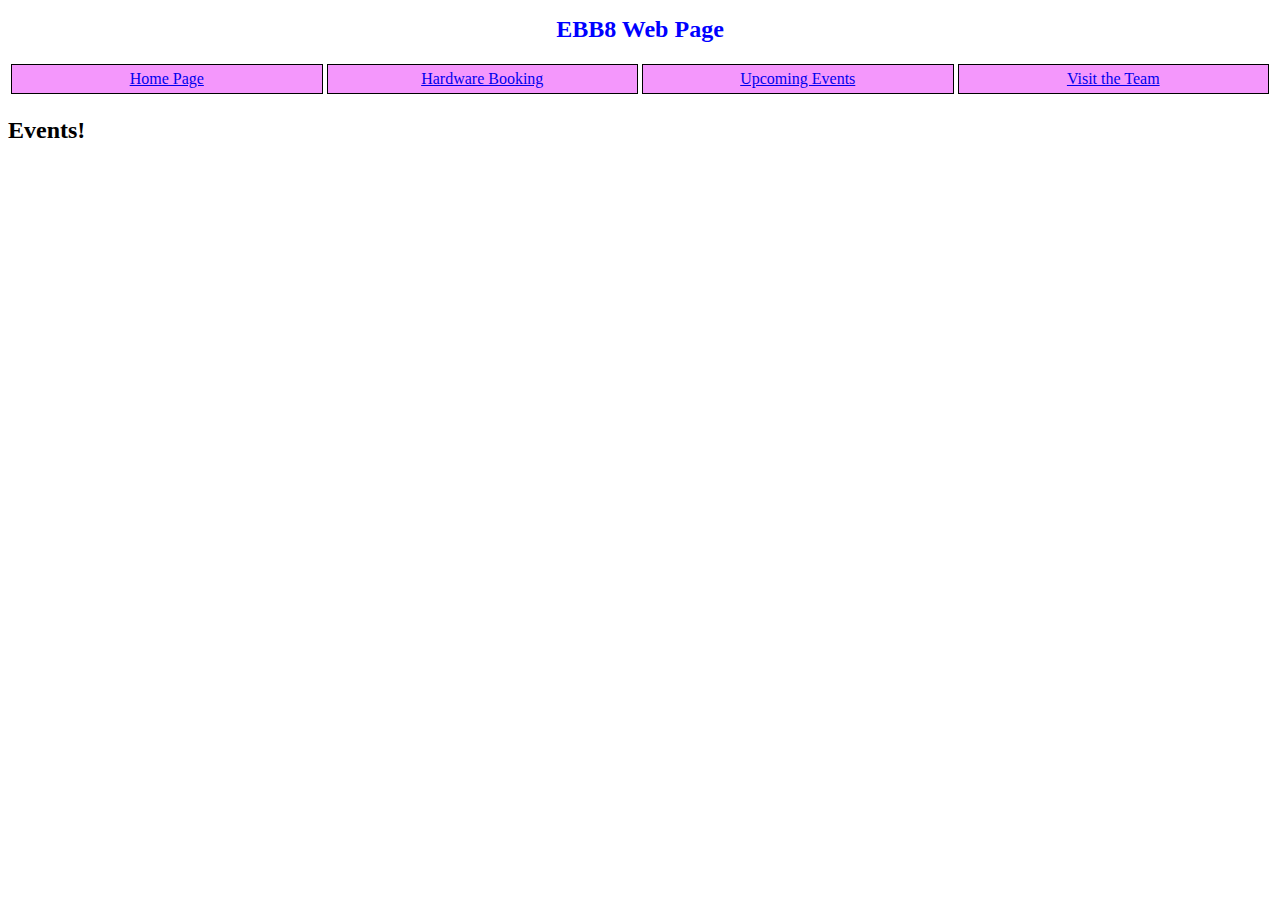
==== site/events.html @ 2262880e "Created Frame for Webpage" ====
<!DOCTYPE html>
<html>
<head>
	<title>EBB8 Events</title>
	<link rel="stylesheet" type="text/css" href="style.css">
</head>
<body>
	<table id="header">
		<tr>
			<h1>EBB8 Web Page</h1>
		</tr>
	<tr>
		<td>
			<div class="menu"><a href="index.html">Home Page</a></div>
		</td>
		<td>
			<div class="menu"><a href="hardware.html">Hardware Booking</a></div>
		</td>
		<td>
			<div class="menu"><a href="events.html">Upcoming Events</a></div>
		</td>
		<td>
			<div class="menu"><a href="team.html">Visit the Team</a></div>
		</td>
	</tr>
</table>
<div><h2>Events!</h2></div>
</body>
</html>
---- site/style.css ----
h1 {
	color : blue;
	font-family: cursive;
	font-size: 24px;
	text-align: center;
}

* {
	box-sizing: border-box;
}

#header {
	width: 100%;
	overflow: auto;
	table-layout: fixed;
}
.menu {
	border: 1px solid black;
	padding: 5px;
	text-align: center;
	background-color: #f497fc;
	color: #202940;
	float: none;
}
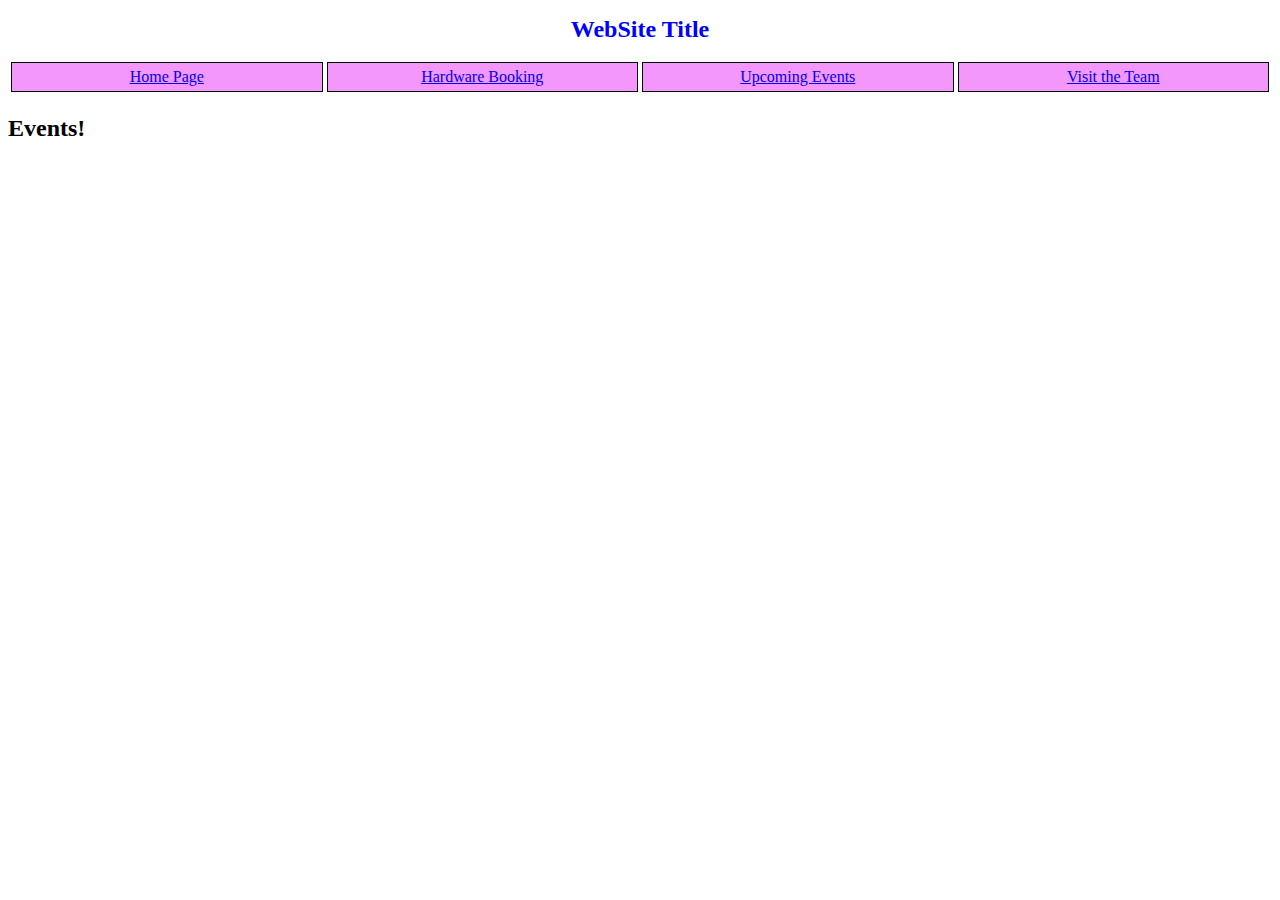
==== commit 148c3709: "added first js script" ====
--- a/site/events.html
+++ b/site/events.html
@@ -2,28 +2,14 @@
 <html>
 <head>
 	<title>EBB8 Events</title>
-	<link rel="stylesheet" type="text/css" href="style.css">
+	<link rel="stylesheet" type="text/css" href="css/style.css">
+	<script type="text/javascript" src="js/script.js"></script>
 </head>
-<body>
-	<table id="header">
-		<tr>
-			<h1>EBB8 Web Page</h1>
-		</tr>
-	<tr>
-		<td>
-			<div class="menu"><a href="index.html">Home Page</a></div>
-		</td>
-		<td>
-			<div class="menu"><a href="hardware.html">Hardware Booking</a></div>
-		</td>
-		<td>
-			<div class="menu"><a href="events.html">Upcoming Events</a></div>
-		</td>
-		<td>
-			<div class="menu"><a href="team.html">Visit the Team</a></div>
-		</td>
-	</tr>
-</table>
+<body onload="webpage_load()">
+	<h1 id="page_heading"></h1>
+	<!-- Page Main Menu Starts -->
+	<table id="header_table"></table>
+	<!-- Page Main Menu Ends -->
 <div><h2>Events!</h2></div>
 </body>
 </html>--- a/site/css/style.css
+++ b/site/css/style.css
@@ -0,0 +1,25 @@
+#page_heading {
+	color : blue;
+	font-family: cursive;
+	font-size: 24px;
+	text-align: center;
+	float: center;
+}
+
+* {
+	box-sizing: border-box;
+}
+
+#header_table {
+	width: 100%;
+	overflow: auto;
+	table-layout: fixed;
+}
+.main_menu_item {
+	border: 1px solid black;
+	padding: 5px;
+	text-align: center;
+	background-color: #f497fc;
+	color: #202940;
+	float: none;
+}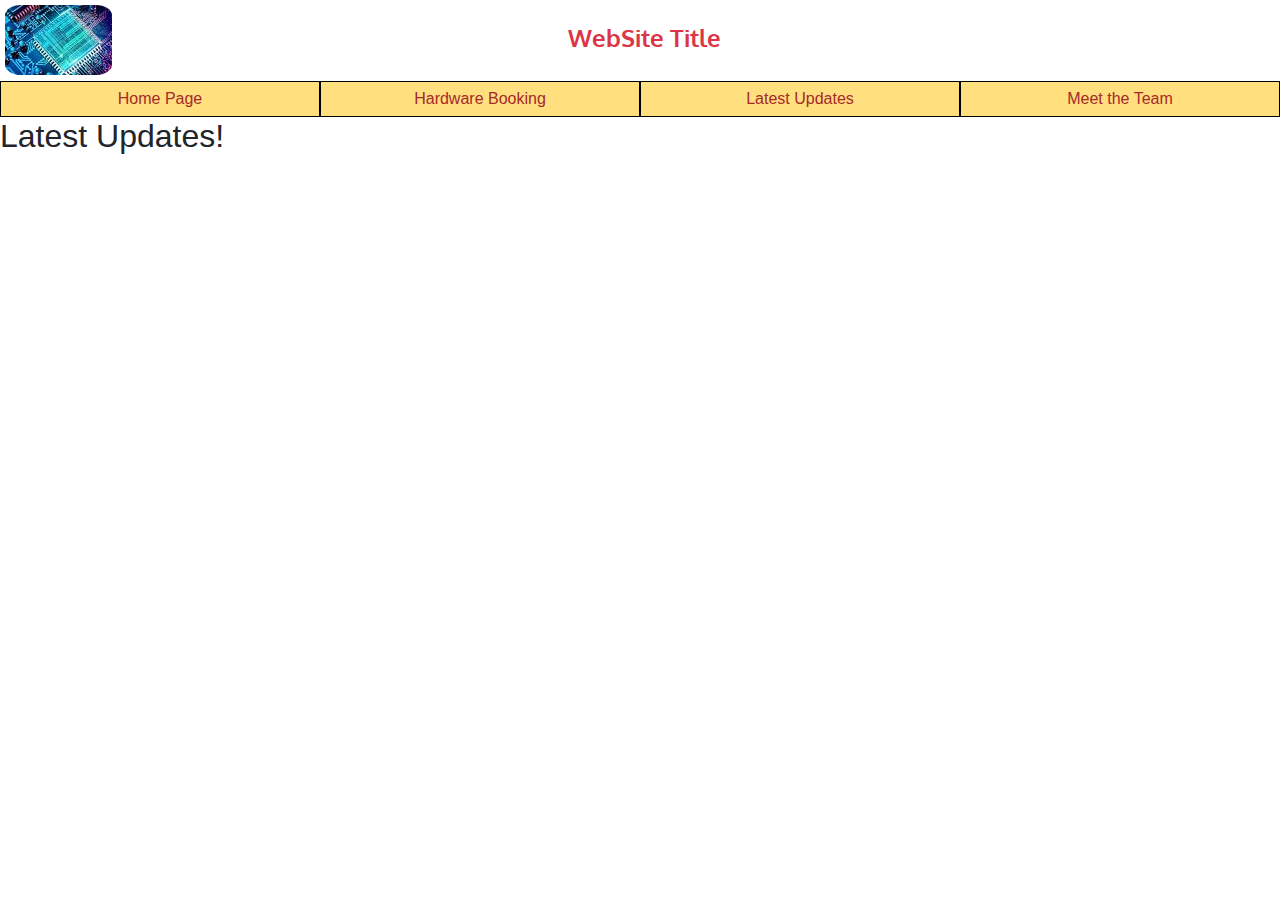
==== commit 8b639442: "added bootstrap and jquery" ====
--- a/site/events.html
+++ b/site/events.html
@@ -1,15 +1,36 @@
 <!DOCTYPE html>
 <html>
 <head>
-	<title>EBB8 Events</title>
-	<link rel="stylesheet" type="text/css" href="css/style.css">
-	<script type="text/javascript" src="js/script.js"></script>
+    <meta charset="utf-8">
+    <meta http-equiv="X-UA-Compatible" content="IE=edge">
+    <meta name="viewport" content="width=device-width, initial-scale=1">
+    <title>Latest Updates</title>
+    <link rel="stylesheet" type='text/css' href="css/bootstrap.min.css">
+    <link rel="stylesheet" type='text/css' href="css/style.css">
+    <link href='https://fonts.googleapis.com/css?family=Oxygen:400,300,700' rel='stylesheet' type='text/css'>
+    <link href='https://fonts.googleapis.com/css?family=Lora' rel='stylesheet' type='text/css'>
+    <link rel="stylesheet" href="css/bootstrap-grid.css" type="text/css"/>
 </head>
 <body onload="webpage_load()">
-	<h1 id="page_heading"></h1>
-	<!-- Page Main Menu Starts -->
-	<table id="header_table"></table>
-	<!-- Page Main Menu Ends -->
-<div><h2>Events!</h2></div>
+    <div class = "container-fluid">
+        <div class="row">
+            <div id="header_logo" class="col-md-1"></div>
+            <div id="page_heading" class="col-md-10"></div>
+        </div>
+    </div>
+    <!-- Page Main Menu Starts -->
+    <header class="container-fluid">
+        <nav id="menu_container" class="row">
+        </nav>
+    </header>
+    <!-- Page Main Menu Ends -->
+<div><h2>Latest Updates!</h2></div>
+
+
+
+  <!-- jQuery (Bootstrap JS plugins depend on it) -->
+  <script type="text/javascript" src="js/jquery-3.4.1.min.js"></script>
+  <script type="text/javascript" src="js/bootstrap.min.js"></script>
+  <script type="text/javascript" src="js/script.js"></script>
 </body>
 </html>--- a/site/css/style.css
+++ b/site/css/style.css
@@ -1,25 +1,74 @@
 #page_heading {
-	color : blue;
-	font-family: cursive;
-	font-size: 24px;
-	text-align: center;
-	float: center;
+    color : #dc3545;
+    font-family: Oxygen, cursive;
+    font-size: 24px;
+    font-weight: bold;
+    text-align: center;
+    margin-top: 20px;
+    margin-bottom: 25px;
 }
 
 * {
-	box-sizing: border-box;
+    box-sizing: border-box;
 }
 
-#header_table {
-	width: 100%;
-	overflow: auto;
-	table-layout: fixed;
+.main_menu_item{
+    border: 1px solid black;
+    padding: 5px;
+    text-align: center;
+    background-color: #ffdf7e;
+    float: none;
 }
-.main_menu_item {
-	border: 1px solid black;
-	padding: 5px;
-	text-align: center;
-	background-color: #f497fc;
-	color: #202940;
-	float: none;
-}+
+.main_menu_item a{
+    color: brown;
+}
+
+.main_menu_item a:hover{
+    color: brown;
+    text-decoration: none;
+}
+
+#header_logo {
+    border-radius: 15%;
+    height: 70px;
+    background-image: url(../image/logo.jpg);
+    background-repeat: no-repeat;
+    margin-left: 5px;
+    margin-top: 5px;
+}
+
+.content {
+    background-color: #fbfcfc;
+}
+
+#form_holder {
+  margin-top: 20px;
+  margin-bottom: 40px;
+}
+
+.HW_fieldset {
+  display: block;
+  margin-left: 2px;
+  margin-right: 2px;
+  padding: 1em;
+  border: 1px solid gray;
+}
+
+.HW_legend{
+  padding-left: 5px;
+  padding-right: 5px;
+  text-align: right;
+  width: auto;
+  font-size: 20px;
+  color: black;
+}
+
+.HW_label, .HW_input_field{
+  font-size: 16px;
+  text-align: left;
+}
+
+.HW_row {
+    margin-top: 20px;
+}
